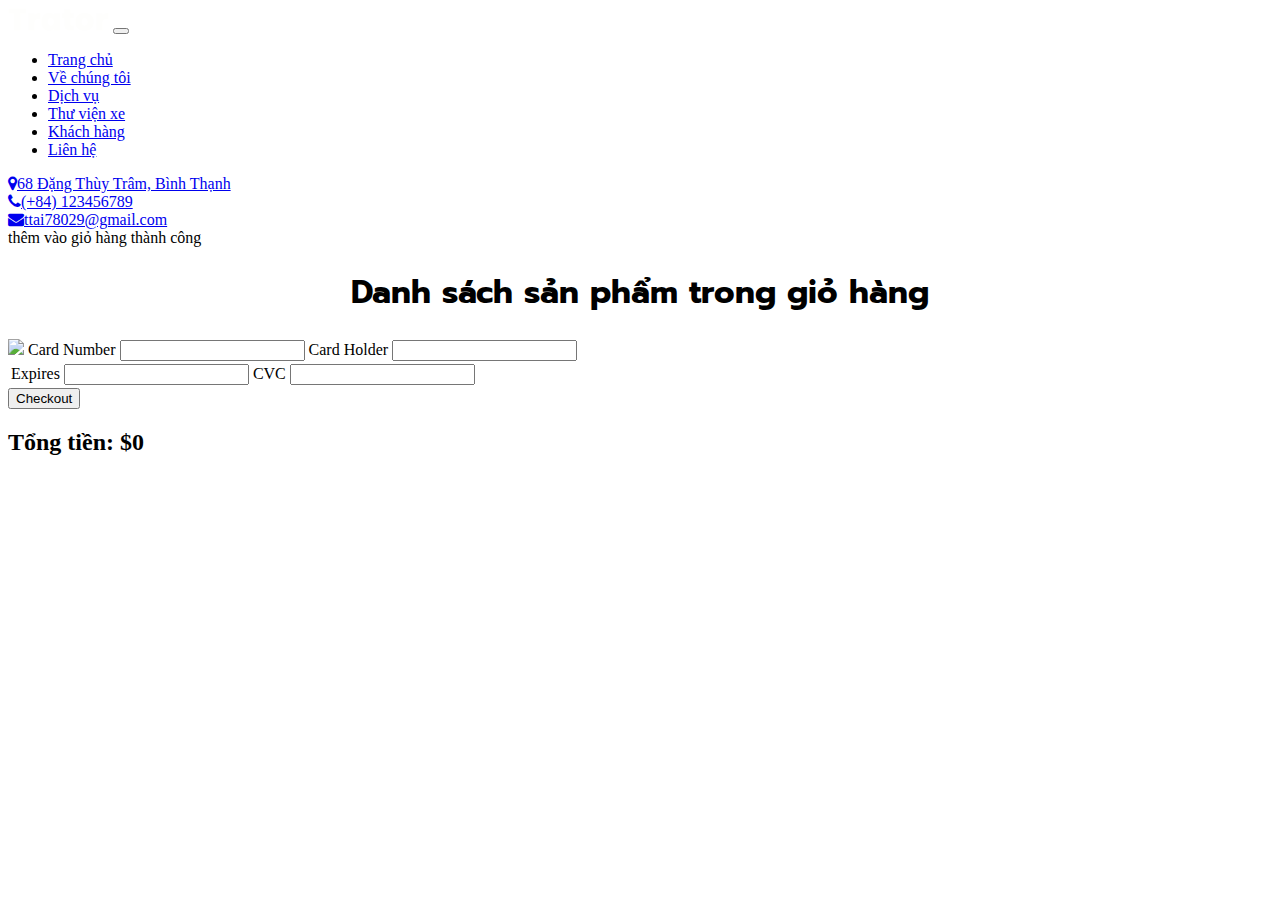
==== checkout.html @ 27cf4989 "Add files via upload" ====
<!DOCTYPE html>
<html>

<head>
  <meta charset="utf-8">
  <meta http-equiv="X-UA-Compatible" content="IE=edge">
  <meta name="viewport" content="width=device-width, initial-scale=1">
  <!-- mobile metas -->
  <meta name="viewport" content="width=device-width, initial-scale=1">
  <meta name="viewport" content="initial-scale=1, maximum-scale=1">
  <!-- site metas -->
  <title>Gallery</title>
  <meta name="keywords" content="">
  <meta name="description" content="">
  <meta name="author" content="">
  <!-- bootstrap css -->
  <link rel="stylesheet" type="text/css" href="../trator-1.0.0/css/bootstrap.min.css">
  <!-- style css -->
  <link rel="stylesheet" type="text/css" href="../trator-1.0.0/css/style.css">
  <!-- Responsive-->
  <link rel="stylesheet" href="./css/responsive.css">
  <!-- fevicon -->
  <link rel="icon" href="images/fevicon.png" type="image/gif" />
  <!-- font css -->
  <link rel="preconnect" href="https://fonts.googleapis.com">
  <link rel="preconnect" href="https://fonts.gstatic.com" crossorigin>
  <link href="https://fonts.googleapis.com/css2?family=Prompt:wght@400;800&display=swap" rel="stylesheet">
  <link rel="preconnect" href="https://fonts.googleapis.com">
  <link rel="preconnect" href="https://fonts.gstatic.com" crossorigin>
  <link href="https://fonts.googleapis.com/css2?family=Lato&display=swap" rel="stylesheet">
  <!-- Scrollbar Custom CSS -->
  <link rel="stylesheet" href="css/jquery.mCustomScrollbar.min.css">
  <!-- Tweaks for older IEs-->
  <link rel="stylesheet" href="https://netdna.bootstrapcdn.com/font-awesome/4.0.3/css/font-awesome.css">

  <title>Product Detail</title>

</head>

<body>
  <div class="header_section">
    <div class="container">
      <nav class="navbar navbar-expand-lg navbar-light bg-light">
        <a class="navbar-brand" href="index.html"><img src="images/logo.png"></a>
        <button class="navbar-toggler" type="button" data-toggle="collapse" data-target="#navbarSupportedContent"
          aria-controls="navbarSupportedContent" aria-expanded="false" aria-label="Toggle navigation">
          <span class="navbar-toggler-icon"></span>
        </button>
        <div class="collapse navbar-collapse" id="navbarSupportedContent">
          <ul class="navbar-nav ml-auto">
            <li class="nav-item">
              <a class="nav-link" href="index.html">Trang chủ</a>
            </li>
            <li class="nav-item">
              <a class="nav-link" href="about.html">Về chúng tôi</a>
            </li>
            <li class="nav-item">
              <a class="nav-link" href="services.html">Dịch vụ</a>
            </li>
            <li class="nav-item">
              <a class="nav-link" href="gallery.html">Thư viện xe</a>
            </li>
            <li class="nav-item">
              <a class="nav-link" href="client.html">Khách hàng</a>
            </li>
            <li class="nav-item">
              <a class="nav-link" href="contact.html">Liên hệ</a>
            </li>
          </ul>
          <form class="form-inline my-2 my-lg-0">
          </form>
        </div>
      </nav>
    </div>
  </div>
  <div class="call_text_main">
    <div class="container">
       <div class="call_taital">
          <div class="call_text"><a href="#"><i class="fa fa-map-marker" aria-hidden="true"></i><span class="padding_left_15">68 Đặng Thùy Trâm, Bình Thạnh</span></a></div>
          <div class="call_text"><a href="#"><i class="fa fa-phone" aria-hidden="true"></i><span class="padding_left_15">(+84) 123456789</span></a></div>
          <div class="call_text"><a href="#"><i class="fa fa-envelope" aria-hidden="true"></i><span class="padding_left_15">ttai78029@gmail.com</span></a></div>
       </div>
    </div>
 </div>
  <div class="alert">
         <span id="alert">thêm vào giỏ hàng thành công</span>
      </div>
 <h1 style="text-align: center;font-family: Prompt; font-weight: bold;font-size: 2rem;">Danh sách sản phẩm trong giỏ hàng</h1>
 <div class="containerr">
  <div id="checkout-items">
    <!-- Các sản phẩm sẽ được hiển thị ở đây -->
  </div>
  <div id="checkout_card">
    <div class="payment">
      <div class='credit-info'>
        <div class='credit-info-content'>
          <img src='https://dl.dropboxusercontent.com/s/ubamyu6mzov5c80/visa_logo%20%281%29.png' height='80' class='credit-card-image' id='credit-card-image'></img>
          Card Number
          <input class='input-field'></input>
          Card Holder
          <input class='input-field'></input>
          <table class='half-input-table'>
            <tr>
              <td> Expires
                <input class='input-field'></input>
              </td>
              <td>CVC
                <input class='input-field'></input>
              </td>
            </tr>
          </table>
          <button onclick="successfully()"  class='pay-btn'>Checkout</button>
          <h2 class="total-price">Tổng tiền: <span id="checkout-total">$ 0 </span></h2>
        </div>

    </div>
  </div>
 </div>


 <script>
   // Lấy thông tin giỏ hàng từ LocalStorage
   const cartItems = JSON.parse(localStorage.getItem("cartItems")) || [];

   // Hiển thị thông tin giỏ hàng trên trang checkout.html
   const checkoutItemsDiv = document.getElementById("checkout-items");
   checkoutItemsDiv.innerHTML = "";

   cartItems.forEach((item) => {
     const productDiv = document.createElement("div");
     productDiv.classList.add("check_out_item");
     productDiv.innerHTML = `
       <div class="added-img">
         <img src="./images/galery/${item.image}" alt="lamborghini">
       </div>
       <div class="group">
        <div class="added-info">
         <div class="name">
           ${item.name}
         </div>
         <div class="sub-info">
           Biểu tượng tốc độ và sang trọng
         </div>
       </div>
       <div class="price">
         <span>$${item.price}</span>
       </div>
        </div>
     `;
     checkoutItemsDiv.appendChild(productDiv);
   });

   // Tính tổng giá tiền
   const total = cartItems.reduce((total, item) => {
     const quantity = item.quantity || 1;
     const price = parseFloat(item.price.replace(/,/g, ""));
     return total + quantity * price;
   }, 0);

   // Hiển thị tổng tiền
   const checkoutTotalElement = document.getElementById("checkout-total");
   checkoutTotalElement.textContent = `$${total}`;
   

   const checkoutInfoDiv = document.querySelector(".checkout-info");
  const checkoutButton = document.querySelector(".checkout-button");

  function successfully() {
  // Call the displayAlert function with the desired message
  displayAlert("Thanh Toán Thành Công");

  // Redirect back to gallery.html after a short delay (e.g., 2 seconds)
  setTimeout(() => {
    window.location.href = "index.html";
  }, 1000);
}
function displayAlert(message) {
  // Lấy tham chiếu đến phần tử .alert
  const alertElement = document.querySelector(".alert");

  // Đặt nội dung thông báo
  const alertMessageElement = document.getElementById("alert");
  alertMessageElement.textContent = message;

  // Thêm class "active" để hiển thị thông báo
  alertElement.classList.add("active");

  // Tự động loại bỏ class "active" sau 2 giây
  setTimeout(() => {
    alertElement.classList.remove("active");
  }, 2000);
}
 </script>
</body>

</html>
---- css/responsive.css ----
/*--------------------------------------------------------------------- File Name: responsive.css ---------------------------------------------------------------------*/


/*------------------------------------------------------------------- 991px x 768px ---------------------------------------------------------------------*/

@media only screen and (min-width: 768px) and (max-width: 991px) {
    .header-search {
        padding: 15px 0px;
    }
}


/*------------------------------------------------------------------- 767px x 599px ---------------------------------------------------------------------*/

@media only screen and (min-width: 599px) and (max-width: 767px) {
    .logo {
        text-align: center;
    }
    .cart-content-right {
        padding-bottom: 5px;
    }
    .mg {
        margin: 0px 0px;
    }
    .menu-area-main {
        height: 256px;
        overflow-y: auto;
    }
    .megamenu>.row [class*="col-"] {
        padding: 0px;
    }
    .menu-area-main .megamenu .men-cat {
        padding: 0px 15px;
    }
    .menu-area-main .megamenu .women-cat {
        padding: 0px 15px;
    }
    .menu-area-main .megamenu .el-cat {
        padding: 0px 15px;
    }
    .mean-container .mean-nav ul li a.mean-expand {
        height: 19px;
    }
    .category-box.women-box {
        display: none;
    }
    .cart-box {
        display: inline-block;
        margin: 0px 30px;
    }
    .wish-box {
        float: none;
        margin: 0px 30px;
        display: inline-block;
    }
    .menu-add {
        display: none;
    }
    .category-box {
        display: none;
    }
    .mean-container .mean-nav ul li ol {
        padding: 0px;
    }
    .mean-container .mean-nav ul li a {
        padding: 10px 20px;
        width: 94.8%;
    }
    .mean-container .mean-nav ul li li a {
        width: 92%;
        padding: 1em 4%;
    }
    .mean-container .mean-nav ul li li li a {
        width: 100%;
    }
    .header-search {
        padding: 15px 0px;
    }
    #collapseFilter.d-md-block {
        padding: 30px 0px;
    }
}


/*------------------------------------------------------------------- 599px x 280px ---------------------------------------------------------------------*/

@media only screen and (min-width: 280px) and (max-width: 599px) {
    .cart-content-right {
        padding-bottom: 5px;
    }
    .megamenu>.row [class*="col-"] {
        padding: 0px;
    }
    .menu-area-main .megamenu .men-cat {
        padding: 0px 15px;
    }
    .menu-area-main .megamenu .women-cat {
        padding: 0px 15px;
    }
    .menu-area-main .megamenu .el-cat {
        padding: 0px 15px;
    }
    .mean-container .mean-nav ul li a {
        padding: 1em 4%;
        width: 92%;
    }
    .mean-container .mean-nav ul li li a {
        width: 90%;
        padding: 1em 5%;
    }
    .mean-container .sub-full.megamenu-categories ol li a {
        padding: 5px 0px;
        text-transform: capitalize;
        width: 100%;
    }
    .megamenu .sub-full.megamenu-categories .women-box .banner-up-text a {
        width: auto;
        border: none;
        float: none;
    }
    .menu-area-main {
        height: 45px;
        overflow-y: auto;
    }
    .mean-container .mean-nav ul li a.mean-expand {
        top: 0;
    }
}

@media (min-width: 992px) and (max-width: 1199px) {

    .banner_section {
        padding: 100px 0px 90px 0px;
    }

    .gallery_img img {
        min-height: 147px;
    }

    .footer_taital {
        font-size: 22px;
    }

    .lorem_text {
        width: 77%;
    }

    .social_icon li a {
        padding: 0px 0px;
        font-size: 19px;
        width: 35px;
        margin-top: 10px;
    }
    
    #banner_slider a.carousel-control-prev {
        left: -120px;
        top: 155px;
        right: initial;
        display: none;
    }

    #banner_slider a.carousel-control-next {
        right: initial;
        top: 100px;
        left: -120px;
        display: none;
    }


}

@media (min-width: 768px) and (max-width: 991px) {
    .navbar {
        padding: 15px 0px;
    }
    .navbar-light .navbar-toggler {
        color: #fff;
        border-color: #fff;
        background: #fff;
    }
    .navbar-expand-lg .navbar-nav .nav-link {
        color: #ffffff;
        padding: 10px 20px;
    }
    .header_section {
        background-size: cover;
    }
    .navbar-expand-lg .navbar-nav .nav-link {
        text-align: center;
    }

    .banner_section {
        padding: 60px 0px 60px 0px;
    }

    .banner_taital {
        font-size: 50px;
        line-height: 50px;
    }

    .banner_text {
        width: 100%;
        margin: 20px 0px 0px 0px;
    }

    .contact_bt {
        width: 145px;
    }

    .about_text {
        width: 100%;
        font-size: 15px;
        margin: 10px 0px 0px 0px;
    }

    .readmore_btn {
        margin-top: 20px;
    }

    .about_img {
        margin-top: 30px;
    }

    .search_btn {
        width: 142px;
        float: left;
    }

    .gallery_img img {
        min-height: 100px;
    }

    .client_section_2 {
        width: 90%;
    }

    #custom_slider a.carousel-control-prev {
        left: -38px;
        top: 270px;
    }

    #custom_slider a.carousel-control-next {
        right: -38px;
        top: 270px;
    }

    .footer_taital {
        font-size: 31px;
        margin-top: 20px;
    }
}

@media (min-width: 576px) and (max-width: 767px) {
    
    .navbar {
        padding: 15px 0px;
    }
    .navbar-light .navbar-toggler {
        color: #fff;
        border-color: #fff;
        background: #fff;
    }
    .navbar-expand-lg .navbar-nav .nav-link {
        color: #ffffff;
        padding: 10px 20px;
    }
    .header_section {
        background-size: cover;
    }
    .navbar-expand-lg .navbar-nav .nav-link {
        text-align: center;
    }
    
    .call_text_main{
        display: none;
    }

    .banner_section{
        background: #ffffff;
        padding: 70px 0px 90px 0px;
    }

    .contact_bt {
        width: 145px;
    }
     
    .about_section .row{
        display: flex;
        flex-direction: column-reverse;
    }

    .about_section {
        padding: 0px 0px 90px 0px;
    }

    .about_text {
        font-size: 15px;
    }

    .about_img {
        margin-top: 40px;
    }
    
    .search_taital {
        font-size: 26px;
    }

    .nice-select {
        margin-bottom: 20px;
    }

    .search_btn {
        width: 170px;
        margin: 0 auto;
        float: none;
    }

    .gallery_taital {
        font-size: 30px;
    }

    .gallery_section_2 {
        padding-top: 0px;
    }

    .gallery_box{
        margin-top: 30px;
    }

    .choose_taital {
        font-size: 30px;
    }

    .icon_1 {
        min-height: 50px;
    }

    .safety_text {
        font-size: 15px;
    }

    .client_taital {    
        font-size: 24px;
    }

    .client_section_2 {
        width: 94%;
    }

    #custom_slider a.carousel-control-next {
        right: 80px;
        top: 270px;
        display: none;
    }

    #custom_slider a.carousel-control-prev {
        left: 80px;
        top: 270px;
        display: none;
    }

    .mail_section_1 {
        width: 90%;
    }

    .footer_taital {
        font-size: 30px;
        margin-top: 20px;
    }

    .lorem_text {
        width: 100%;
    }
}

@media (max-width: 575px) {

    .navbar {
        padding: 15px 0px;
    }
    .navbar-light .navbar-toggler {
        color: #fff;
        border-color: #fff;
        background: #fff;
    }
    .navbar-expand-lg .navbar-nav .nav-link {
        color: #ffffff;
        padding: 10px 20px;
    }
    .header_section {
        background-size: cover;
    }
    .navbar-expand-lg .navbar-nav .nav-link {
        text-align: center;
    }
    
    .call_text_main{
        display: none;
    }

    .banner_section{
        background: #ffffff;
        padding: 70px 0px 90px 0px;
    }

    .contact_bt {
        width: 145px;
    }
     
    .about_section .row{
        display: flex;
        flex-direction: column-reverse;
    }

    .about_section {
        padding: 0px 0px 90px 0px;
    }

    .about_text {
        font-size: 15px;
    }

    .about_img {
        margin-top: 40px;
    }
    
    .search_taital {
        font-size: 26px;
    }

    .nice-select {
        margin-bottom: 20px;
    }

    .search_btn {
        width: 170px;
        margin: 0 auto;
        float: none;
    }

    .gallery_taital {
        font-size: 30px;
    }

    .gallery_section_2 {
        padding-top: 0px;
    }

    .gallery_box{
        margin-top: 30px;
    }

    .choose_taital {
        font-size: 30px;
    }

    .icon_1 {
        margin-top: 20px;
    }

    .client_taital {    
        font-size: 24px;
    }

    .client_section_2 {
        width: 94%;
    }

    #custom_slider a.carousel-control-next {
        right: 80px;
        top: 270px;
        display: none;
    }

    #custom_slider a.carousel-control-prev {
        left: 80px;
        top: 270px;
        display: none;
    }

    .mail_section_1 {
        width: 100%;
    }

    .footer_taital {
        font-size: 30px;
        margin-top: 20px;
    }

    .lorem_text {
        width: 100%;
    }

}
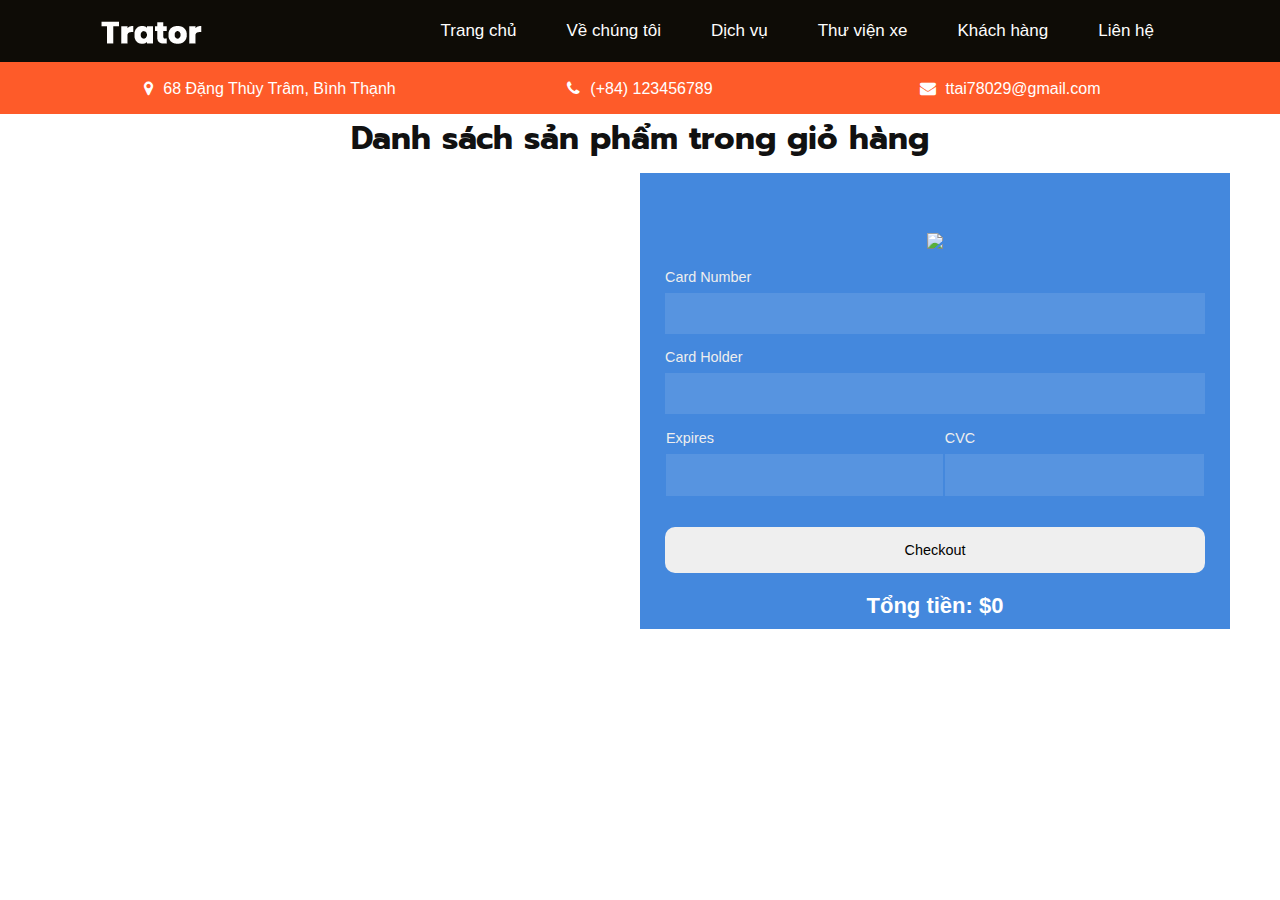
==== commit e4c08669: "update checkout" ====
--- a/checkout.html
+++ b/checkout.html
@@ -14,9 +14,9 @@
   <meta name="description" content="">
   <meta name="author" content="">
   <!-- bootstrap css -->
-  <link rel="stylesheet" type="text/css" href="../trator-1.0.0/css/bootstrap.min.css">
+  <link rel="stylesheet" type="text/css" href="./css/bootstrap.min.css">
   <!-- style css -->
-  <link rel="stylesheet" type="text/css" href="../trator-1.0.0/css/style.css">
+  <link rel="stylesheet" type="text/css" href="./css/style.css">
   <!-- Responsive-->
   <link rel="stylesheet" href="./css/responsive.css">
   <!-- fevicon -->
--- a/css/style.css
+++ b/css/style.css
@@ -0,0 +1,1555 @@
+    /*--------------------------------------------------------------------- File Name: style.css ---------------------------------------------------------------------*/
+
+
+/*--------------------------------------------------------------------- import Files ---------------------------------------------------------------------*/
+
+@import url(animate.min.css);
+@import url(normalize.css);
+@import url(icomoon.css);
+@import url(css/font-awesome.min.css);
+@import url(meanmenu.css);
+@import url(owl.carousel.min.css);
+@import url(swiper.min.css);
+@import url(slick.css);
+@import url(jquery.fancybox.min.css);
+@import url(jquery-ui.css);
+@import url(nice-select.css);
+
+/*--------------------------------------------------------------------- skeleton ---------------------------------------------------------------------*/
+
+* {
+    box-sizing: border-box !important;
+    transition: ease all 0.1s;
+}
+
+html {
+    scroll-behavior: smooth;
+}
+
+body {
+    color: #666666;
+    font-size: 14px;
+    font-family: 'Raleway', sans-serif;
+    line-height: 1.80857;
+    font-weight: normal;
+    overflow-x: hidden;
+    position: relative;
+}
+
+a {
+    color: #1f1f1f;
+    text-decoration: none !important;
+    outline: none !important;
+    -webkit-transition: all .3s ease-in-out;
+    -moz-transition: all .3s ease-in-out;
+    -ms-transition: all .3s ease-in-out;
+    -o-transition: all .3s ease-in-out;
+    transition: all .3s ease-in-out;
+}
+
+h1,
+h2,
+h3,
+h4,
+h5,
+h6 {
+    letter-spacing: 0;
+    font-weight: normal;
+    position: relative;
+    padding: 0 0 10px 0;
+    font-weight: normal;
+    line-height: normal;
+    color: #111111;
+    margin: 0
+}
+
+h1 {
+    font-size: 24px
+}
+
+h2 {
+    font-size: 22px
+}
+
+h3 {
+    font-size: 18px
+}
+
+h4 {
+    font-size: 16px
+}
+
+h5 {
+    font-size: 14px
+}
+
+h6 {
+    font-size: 13px
+}
+
+*,
+*::after,
+*::before {
+    -webkit-box-sizing: border-box;
+    -moz-box-sizing: border-box;
+    box-sizing: border-box;
+}
+
+h1 a,
+h2 a,
+h3 a,
+h4 a,
+h5 a,
+h6 a {
+    color: #212121;
+    text-decoration: none !important;
+    opacity: 1
+}
+
+button:focus {
+    outline: none;
+}
+
+ul,
+li,
+ol {
+    margin: 0px;
+    padding: 0px;
+    list-style: none;
+}
+
+p {
+    margin: 20px;
+    font-weight: 300;
+    font-size: 15px;
+    line-height: 24px;
+}
+
+a {
+    color: #222222;
+    text-decoration: none;
+    outline: none !important;
+}
+
+a,
+.btn {
+    text-decoration: none !important;
+    outline: none !important;
+    -webkit-transition: all .3s ease-in-out;
+    -moz-transition: all .3s ease-in-out;
+    -ms-transition: all .3s ease-in-out;
+    -o-transition: all .3s ease-in-out;
+    transition: all .3s ease-in-out;
+}
+
+img {
+    max-width: 100%;
+    height: auto;
+}
+
+:focus {
+    outline: 0;
+}
+
+.paddind_bottom_0 {
+    padding-bottom: 0 !important;
+}
+
+.btn-custom {
+    margin-top: 20px;
+    background-color: transparent !important;
+    border: 2px solid #ddd;
+    padding: 12px 40px;
+    font-size: 16px;
+}
+
+.lead {
+    font-size: 18px;
+    line-height: 30px;
+    color: #767676;
+    margin: 0;
+    padding: 0;
+}
+
+.form-control:focus {
+    border-color: #ffffff !important;
+    box-shadow: 0 0 0 .2rem rgba(255, 255, 255, .25);
+}
+
+.navbar-form input {
+    border: none !important;
+}
+
+.badge {
+    font-weight: 500;
+}
+
+blockquote {
+    margin: 20px 0 20px;
+    padding: 30px;
+}
+
+button {
+    border: 0;
+    margin: 0;
+    padding: 0;
+    cursor: pointer;
+}
+
+.full {
+    float: left;
+    width: 100%;
+}
+
+.layout_padding {
+    padding-top: 100px;
+    padding-bottom: 0px;
+}
+
+.padding_0 {
+    padding: 0px;
+}
+
+
+/* header section start */
+
+.header_section {
+    width: 100%;
+    background-color: #0e0c06;
+    height: auto;
+    background-size: 100%;
+    position: fixed;
+    top: 0;
+    z-index: 1;
+}
+
+.header_bg {
+    width: 100%;
+    float: left;
+    background: #1d1d1d;
+    height: auto;
+    background-size: 100%;
+}
+
+.bg-light {
+    background-color: transparent !important;
+}
+
+.mr-auto,
+.mx-auto {
+    margin: 0 auto;
+    text-align: center;
+}
+
+.navbar-expand-lg .navbar-nav .nav-link {
+    padding: 0px 20px;
+    font-size: 17px;
+    color: #fefefd;
+    margin: 0px 5px;
+}
+
+.navbar-light .navbar-nav .nav-link:focus,
+.navbar-light .navbar-nav .nav-link:hover {
+    color: #fe5b29;
+}
+
+
+.navbar-brand {
+    margin: 0px;
+    float: right;
+}
+
+.call_text_main {
+    width: 100%;
+    float: left;
+    background-color: #fe5b29;
+    height: auto;
+    padding: 10px 0px;
+    padding-top: 75px;
+}
+
+.call_taital {
+    width: 100%;
+    display: flex;
+}
+
+.call_text {
+    width: 100%;
+    margin: 0 auto;
+    text-align: center;
+}
+
+.call_text a {
+    width: 100%;
+    float: left;
+    color: #ffffff;
+    font-size: 16px;
+    padding: 0px 20px;
+}
+
+.call_text a:hover {
+    color: #363636;
+}
+
+.padding_left_15 {
+    padding-left: 10px;
+}
+
+/* header section end */
+
+
+/* banner section start */
+
+.banner_section {
+    width: 100%;
+    float: left;
+    background-image: url(../images/banner.png);
+    height: auto;
+    background-size: 100%;
+    padding: 200px 0px 160px 0px;
+}
+
+.banner_taital_main {
+    width: 100%;
+    float: left;
+}
+
+.banner_taital {
+    width: 100%;
+    font-size: 60px;
+    color: #fff;
+    font-weight: 800;
+    line-height: 70px;
+    text-transform: uppercase;
+}
+
+.banner_text {
+    width: 80%;
+    float: left;
+    font-size: 16px;
+    color: #fff;
+    margin: 20px 0px 0px 0px;
+}
+
+.btn_main {
+    width: 100%;
+    float: left;
+    padding-top: 40px;
+}
+
+.contact_bt {
+    width: 175px;
+    float: left;
+}
+
+.contact_bt a {
+    width: 100%;
+    float: left;
+    font-size: 18px;
+    background-color: #fe5b29;
+    color: #fcf8f8;
+    text-align: center;
+    padding: 10px;
+}
+
+.contact_bt a:hover {
+    color: #fcf8f8;
+    background-color: #363636;
+}
+
+.contact_bt.active a {
+    color: #fcf8f8;
+    background-color: #363636;
+    margin-left: 10px;
+}
+
+.banner_img {
+    width: 100%;
+    float: left;
+    text-align: center;
+    display: none;
+}
+
+#banner_slider a.carousel-control-prev {
+    left: -120px;
+    top: 155px;
+    right: initial;
+}
+
+#banner_slider a.carousel-control-next {
+    right: initial;
+    top: 100px;
+    left: -120px;
+    color: #fcf8f8;
+    background-color: #363636;
+}
+
+#banner_slider .carousel-control-next,
+#banner_slider .carousel-control-prev {
+    width: 55px;
+    height: 55px;
+    opacity: 1;
+    font-size: 30px;
+    color: #fcf8f8;
+    background-color: #fe5b29;
+}
+
+#banner_slider .carousel-control-next:focus,
+#banner_slider .carousel-control-next:hover,
+#banner_slider .carousel-control-prev:focus,
+#banner_slider .carousel-control-prev:hover {
+    color: #fcf8f8;
+    background-color: #363636;
+}
+
+/* banner section end */
+
+/* about section start */
+
+.about_section {
+    width: 100%;
+    float: left;
+    padding: 90px 0px;
+}
+
+.about_section_2 {
+    width: 100%;
+    float: left;
+}
+
+.about_taital {
+    width: 100%;
+    float: left;
+    font-size: 40px;
+    color: #3b3b3b;
+    text-transform: uppercase;
+    font-weight: bold;
+    padding-bottom: 0px;
+}
+
+.about_taital_box {
+    width: 100%;
+    float: left;
+    padding-top: 15px;
+}
+
+.about_img {
+    width: 100%;
+}
+
+.about_text {
+    width: 91%;
+    float: left;
+    font-size: 16px;
+    color: #2d2d2d;
+    margin: 30px 0px 0px 0px;
+}
+
+.readmore_btn {
+    width: 170px;
+    float: left;
+    margin-top: 40px;
+}
+
+.readmore_btn a {
+    width: 100%;
+    float: left;
+    font-size: 18px;
+    color: #fcf8f8;
+    background-color: #fe5b29;
+    border-radius: 3px;
+    padding: 10px;
+    text-align: center;
+}
+
+.readmore_btn a:hover {
+    color: #fcf8f8;
+    background-color: #363636;
+}
+
+
+/* about section end */
+
+/* search section start */
+/* select box section start */
+
+.search_section {
+    width: 100%;
+    float: left;
+    background-color: #363636;
+    height: auto;
+    padding: 40px 0px;
+    background-size: cover;
+}
+
+.select_box_section {
+    width: 100%;
+    float: left;
+}
+
+.search_taital {
+    width: 100%;
+    float: left;
+    font-size: 40px;
+    color: #fefefd;
+    font-weight: bold;
+}
+
+.search_text {
+    width: 100%;
+    float: left;
+    font-size: 16px;
+    color: #fefefd;
+    margin: 0px;
+}
+
+.select_box_main {
+    width: 100%;
+    height: auto;
+    padding: 40px 0px 0px 0px;
+}
+
+.md-outline.select-wrapper+label {
+    top: .5em !important;
+    z-index: 2 !important;
+}
+
+.nice-select {
+    width: 100%;
+    background-color: #ffffff !important;
+    border: 0px;
+    border-radius: 3px;
+}
+
+span.current {
+    color: #1a1a1a;
+}
+
+.nice-select:after {
+    width: 10px;
+    height: 10px;
+}
+
+.nice-select {
+    color: #363636;
+    font-size: 18px;
+}
+
+.search_btn {
+    width: 170px;
+    float: left;
+}
+
+.search_btn a {
+    width: 100%;
+    float: left;
+    font-size: 18px;
+    color: #fefefd;
+    background-color: #fe5b29;
+    padding: 10px;
+    text-align: center;
+    text-transform: uppercase;
+    font-weight: bold;
+    border-radius: 3px;
+}
+
+.search_btn a:hover {
+    color: #363636;
+    background-color: #ffffff;
+}
+
+
+/* select box section end */
+/* search section end */
+
+
+/* gallery section start */
+
+.gallery_section {
+    width: 100%;
+    float: left;
+    padding: 90px 0px;
+}
+
+.gallery_taital {
+    width: 100%;
+    float: left;
+    font-size: 40px;
+    color: #3b3b3b;
+    text-transform: uppercase;
+    text-align: center;
+    font-weight: bold;
+    padding-bottom: 0px;
+}
+
+.gallery_section_2 {
+    width: 100%;
+    float: left;
+    padding-top: 30px;
+}
+
+.gallery_img img {
+    width: 100%;
+    float: left;
+    min-height: 182px;
+}
+
+.gallery_box {
+    display: flex;
+    flex-direction: column;
+    width: 100%;
+    float: left;
+    background-color: #ffffff;
+    height: 100%;
+    padding: 20px 20px;
+    box-shadow: 0 50px 50px #757676;
+}
+
+.gallery_box:hover {
+    box-shadow: 0 50px 50px #cecece;
+}
+
+.types_text {
+    flex-grow: 1;
+    width: 100%;
+    float: left;
+    font-size: 22px!important;
+    color: #2f2e2d;
+    text-align: center;
+    font-weight: bold;
+    text-transform: uppercase;
+    margin-top: 30px;
+}
+
+.looking_text {
+    width: 100%;
+    float: left;
+    font-size: 18px;
+    color: #0e0c06;
+    text-align: center;
+    margin: 0px;
+    font-weight: bold;
+}
+
+.read_bt {
+    width: 100%;
+    text-align: center;
+    padding-top: 20px;
+    display: flex;
+    
+}
+
+.read_bt a {
+    width: 100%;
+    float: left;
+    font-size: 16px;
+    color: #fefefd;
+    text-align: center;
+    background-color: #fe5b29;
+    font-weight: bold;
+    padding: 10px;
+    text-transform: uppercase;
+    border-radius: 10px;
+    box-shadow: 10px 10px 20px 0px rgba(0, 0, 0, 0.25);
+}
+
+.read_bt a:hover {
+    color: #fefefd;
+    background-color: #363636;
+}
+
+#main_slider a.carousel-control-prev {
+    left: -50px;
+    top: 170px;
+}
+
+#main_slider a.carousel-control-next {
+    right: -50px;
+    top: 170px;
+
+}
+
+#main_slider .carousel-control-next,
+#main_slider .carousel-control-prev {
+    width: 55px;
+    height: 55px;
+    opacity: 1;
+    font-size: 16px;
+    color: #fefefd;
+    background-color: #4a4949;
+}
+
+#main_slider .carousel-control-next:focus,
+#main_slider .carousel-control-next:hover,
+#main_slider .carousel-control-prev:focus,
+#main_slider .carousel-control-prev:hover {
+    color: #fefefd;
+    background-color: #f01c1c;
+}
+
+
+/* gallery section end */
+
+/* choose section start */
+
+.choose_section {
+    width: 100%;
+    float: left;
+    background-color: #363636;
+    height: auto;
+    padding: 40px 0px;
+}
+
+.choose_taital {
+    width: 100%;
+    float: left;
+    font-size: 40px;
+    color: #fefefd;
+    text-transform: uppercase;
+    font-weight: bold;
+}
+
+.choose_section_2 {
+    width: 100%;
+    float: left;
+    padding-top: 40px;
+}
+
+.icon_1 {
+    width: 100%;
+    float: left;
+    min-height: 50px;
+}
+
+.safety_text {
+    width: 100%;
+    float: left;
+    color: #fefefd;
+    font-size: 20px;
+    font-weight: bold;
+    padding-top: 20px;
+}
+
+.ipsum_text {
+    width: 100%;
+    float: left;
+    color: #fefefd;
+    font-size: 16px;
+    margin: 0px;
+}
+
+/* choose section end */
+
+/* client section start */
+
+.client_section {
+    width: 100%;
+    float: left;
+}
+
+.client_taital {
+    width: 100%;
+    float: left;
+    font-size: 40px;
+    color: #292828;
+    text-transform: uppercase;
+    font-weight: bold;
+    text-align: center;
+}
+
+.client_section_2 {
+    width: 60%;
+    margin: 0 auto;
+    margin-bottom: 20px;
+    padding-top: 90px;
+}
+
+.client_taital_box {
+    width: 100%;
+    float: left;
+    background-color: #ffffff;
+    height: auto;
+    padding: 0px 20px 30px 20px;
+    box-shadow: 0px 0px 10px 10px #ebebea;
+}
+
+.client_img {
+    width: 100%;
+    text-align: center;
+    position: relative;
+    top: -30px;
+}
+
+.moark_text {
+    width: 100%;
+    float: left;
+    font-size: 24px;
+    color: #1d1f1e;
+    font-weight: bold;
+    text-align: center;
+    padding: 0px 0px 20px 0px;
+}
+
+.client_text {
+    width: 100%;
+    float: left;
+    font-size: 16px;
+    color: #282828;
+    margin: 0px;
+    text-align: center;
+}
+
+.quick_icon {
+    width: 100%;
+    float: left;
+    text-align: center;
+    margin-top: 50px;
+}
+
+#custom_slider a.carousel-control-prev {
+    left: 80px;
+    top: 270px;
+}
+
+#custom_slider a.carousel-control-next {
+    right: 80px;
+    top: 270px;
+
+}
+
+#custom_slider .carousel-control-next,
+#custom_slider .carousel-control-prev {
+    width: 55px;
+    height: 55px;
+    opacity: 1;
+    font-size: 30px;
+    color: #fefefd;
+    background-color: #fa5a29;
+}
+
+#custom_slider .carousel-control-next:focus,
+#custom_slider .carousel-control-next:hover,
+#custom_slider .carousel-control-prev:focus,
+#custom_slider .carousel-control-prev:hover {
+    color: #fefefd;
+    background-color: #363636;
+}
+
+
+/* client section end */
+
+/* contact section start */
+
+.contact_section {
+    width: 100%;
+    float: left;
+}
+
+.contact_taital {
+    width: 100%;
+    float: left;
+    font-size: 40px;
+    color: #363636;
+    font-weight: bold;
+    text-align: center;
+    text-transform: uppercase;
+}
+
+.contact_section_2 {
+    width: 100%;
+    margin: 0 auto;
+    padding: 110px 20px 50px 20px;
+    background-color: #fe5b29;
+    border-top-left-radius: 540px;
+    border-top-right-radius: 540px;
+    margin-top: 50px;
+}
+
+.padding_left_0 {
+    padding-left: 0px;
+}
+
+.mail_section_1 {
+    width: 60%;
+    margin: 0 auto;
+}
+
+.mail_text {
+    width: 100%;
+    float: left;
+    font-size: 16px;
+    color: #2a2a2c;
+    border: 0px;
+    background-color: #ffffff;
+    padding: 11px 20px;
+    margin-top: 20px;
+    border-radius: 5px;
+    text-align: center;
+    font-family: 'Poppins', sans-serif;
+}
+
+input.mail_text::placeholder {
+    color: #2a2a2c;
+}
+
+.massage-bt {
+    color: #2a2a2c;
+    width: 100%;
+    height: 110px;
+    font-size: 18px;
+    background-color: #ffffff;
+    padding: 40px 20px 0px 20px;
+    border: 0px;
+    height: 110px;
+    margin-top: 20px;
+    border-radius: 5px;
+    text-align: center;
+    font-family: 'Poppins', sans-serif;
+}
+
+textarea#comment.massage-bt::placeholder {
+    color: #2a2a2c;
+}
+
+.send_bt {
+    width: 170px;
+    margin: 0 auto;
+    text-align: center;
+}
+
+.send_bt a {
+    width: 100%;
+    text-align: center;
+    font-size: 16px;
+    color: #fefefd;
+    background-color: #fe2929;
+    padding: 12px;
+    margin-top: 20px;
+    display: block;
+    border-radius: 5px;
+    text-transform: uppercase;
+    font-weight: bold;
+}
+
+.send_bt a:hover {
+    color: #363636;
+    background-color: #ffffff;
+}
+
+.map_main {
+    width: 100%;
+    float: left;
+    margin-top: 90px;
+}
+
+
+/* contact section end */
+
+
+/* footer section start */
+
+.footer_section {
+    width: 100%;
+    float: left;
+    height: auto;
+    background-color: #363636;
+    background-size: 100%;
+    padding: 50px 0px;
+}
+
+.footeer_logo {
+    width: 100%;
+    float: left;
+    text-align: center;
+}
+
+.footer_section_2 {
+    width: 100%;
+    float: left;
+    padding-top: 50px;
+}
+
+.footer_taital {
+    width: 100%;
+    float: left;
+    font-size: 26px;
+    color: #fefefd;
+    font-weight: bold;
+    padding-bottom: 20px;
+}
+
+.lorem_text {
+    width: 60%;
+    float: left;
+    font-size: 16px;
+    color: #fefefd;
+    margin: 0px;
+}
+
+.footer_text {
+    width: 100%;
+    float: left;
+    font-size: 16px;
+    color: #fefefd;
+    margin: 0px;
+}
+
+.social_icon {
+    width: 100%;
+    float: left;
+    margin-top: 10px;
+}
+
+.social_icon ul {
+    margin: 0px;
+    padding: 0px;
+}
+
+.social_icon li {
+    float: left;
+}
+
+.social_icon li a {
+    float: left;
+    padding: 2px 7px;
+    background-color: #ffffff;
+    color: #2e2e2e;
+    border-radius: 100%;
+    font-size: 20px;
+    margin-right: 5px;
+    width: 41px;
+    text-align: center;
+    margin-top: 10px;
+}
+
+.social_icon li a:hover {
+    background-color: #fe5b29;
+    color: #ffffff;
+}
+
+.update_mail {
+    color: #ffffff;
+    width: 100%;
+    height: 55px;
+    font-size: 18px;
+    padding: 10px 20px 0px 0px;
+    background-color: transparent;
+    border-bottom: 1px solid #ffffff !important;
+    border: 0px;
+    margin: 0 auto;
+    justify-content: center;
+    align-items: center;
+    display: block;
+}
+
+textarea#comment::placeholder {
+    color: #fff;
+}
+
+.subscribe_bt {
+    width: 140px;
+    float: right;
+    margin-top: 20px;
+}
+
+.subscribe_bt a {
+    width: 100%;
+    float: left;
+    color: #ffffff;
+    font-size: 16px;
+    padding: 8px 0px;
+    text-transform: uppercase;
+    background-color: #fe5b29;
+    text-align: center;
+    border-radius: 3px;
+}
+
+.subscribe_bt a:hover {
+    color: #363636;
+    background-color: #ffffff;
+}
+
+.location_text {
+    width: 100%;
+    float: left;
+}
+
+.location_text a {
+    width: 100%;
+    float: left;
+    color: #ffffff;
+    font-size: 16px;
+}
+
+.location_text a:hover {
+    color: #fe5b29;
+}
+
+.padding_left_15 {
+    padding-left: 10px;
+}
+
+
+
+/* footer section end */
+
+
+/* copyright section start */
+
+.copyright_section {
+    width: 100%;
+    float: left;
+    background-color: #363636;
+    height: auto;
+}
+
+.copyright_text {
+    width: 100%;
+    float: left;
+    font-size: 16px;
+    color: #fefefd;
+    text-align: center;
+    margin-left: 0px;
+    font-family: 'Poppins', sans-serif;
+}
+
+.copyright_text a {
+    color: #fefefd;
+}
+
+.copyright_text a:hover {
+    color: #fe5b29;
+}
+
+
+/* copyright section end */
+
+.margin_top90 {
+    margin-top: 90px;
+}
+
+.features {
+    height: 100vh;
+    background-image: url("../images/huracane_tecnica.jpg");
+    background-size: cover;
+    background-position: center;
+    background-repeat: no-repeat;
+}
+
+.huracan_tecnica {
+    font-size: 34px;
+    text-transform: uppercase;
+    color: #fff;
+    display: block;
+    font-family: 'ROBOTO';
+}
+
+.sub_title {
+    font-size: 111px;
+    text-transform: uppercase;
+    display: block;
+    color: #fff;
+    font-family: 'ROBOTO';
+}
+
+.product-detail {
+    width: 100%;
+    padding-top: 50px;
+}
+
+.img {
+    width: 100%;
+    border-radius: 40px;
+    overflow: hidden;
+    box-shadow: 20px 20px 30px 0px rgba(0, 0, 0, 0.25);
+}
+
+.product-title {
+    color: #FE5B29;
+    font-family: Prompt;
+    font-size: 2.25rem;
+    font-style: normal;
+    font-weight: 800;
+    line-height: normal;
+    padding-bottom: 20px;
+}
+
+.product-sub-title {
+    color: #000;
+    font-family: Prompt;
+    font-size: 1.5625rem;
+    font-style: normal;
+    font-weight: 400;
+    line-height: normal;
+}
+
+.col-6 p {
+    margin: 0;
+    padding: 20px 0;
+    color: #000;
+    font-family: Prompt;
+    font-size: 1.25rem;
+    font-style: normal;
+    font-weight: 400;
+    line-height: normal;
+}
+
+.specs {
+    display: flex;
+    flex-direction: row;
+    justify-content: space-between;
+    color: #000;
+    font-family: "Roboto";
+    padding-bottom: 10px;
+}
+
+.spec-title {
+    font-size: 1rem;
+    font-weight: bold;
+}
+
+.spec-detail {
+    font-size: 0.9rem;
+}
+
+.specs .spec:nth-child(2) {
+    text-align: right;
+}
+
+.looking-button {
+    width: 100%;
+    text-align: center;
+    color: #FE5B29;
+    font-family: Roboto;
+    font-size: 1.25rem;
+    font-style: normal;
+    font-weight: 700;
+    line-height: normal;
+    padding-bottom: 10px;
+}
+hr{
+    border: 1px solid #868686;
+}
+
+
+.back{
+    display: block;
+    text-align: center;
+    height: auto;
+    color: #fff;
+    font-size: 1.5em;
+}
+.cart{
+    display: flex;
+    position: relative;
+    cursor: pointer;
+    align-items: center;
+}
+
+.cart .quantity{
+    position: absolute;
+    top: -10px;
+    left: 80%;
+    padding: 1.5px 7px;
+    background-color: rgb(255, 0, 0)   ;
+    border-radius: 50%;
+    color: #fff;
+    font-size: 0.5rem;
+}
+
+.cart i{
+    font-size: 1.5rem;
+    color: #fff;
+}
+
+.list-item {
+    width: calc(100% - 900px);
+    position: fixed;
+    top: 0  ;
+    right: 100%;
+    background-color: #1a1a1a;
+    height: 120vh;
+    z-index: 100;
+    padding: 20px 50px;
+    background-color: #1a1a1a;
+}
+.list-item header{
+    display: flex;
+    justify-content:space-between;
+    padding-bottom: 20px;
+}
+
+.list-item header h2{
+    color: #fff;
+}
+.list-item header i{
+    color: #fff;
+    font-size: 1.2rem;
+    cursor: pointer;
+}
+
+.addtocart{
+    background-color: none;
+}
+
+.list-item.active{
+    right: 0;
+}
+
+.card_tag{
+    position: relative;
+}
+.card_tag .quantity{
+    position: absolute;
+    top: -5px;
+    right: 10px;
+}
+
+.card_tag .quantity span{
+    display: inline-block;
+    background-color: red;
+    padding: 0 6px;
+    /* line-height: 90%; */
+    border-radius: 50%;
+    color: #fff;
+    font-size: 10px;
+}
+
+.translatex{
+    transform: translateX(-10%);
+}
+
+
+.added-item{
+    display: flex;
+    justify-content: space-evenly;
+    padding-top: 15px;
+}
+
+.added-img  {
+    width: 20%;
+}
+.added-img img{
+    border-radius: 15px;
+}
+.added-info{
+    width: 50%;
+    padding-left: 10px;
+
+}
+
+.added-info .name{
+    font-size: 1rem;
+    color: #fff;
+    padding-bottom: 7px;
+}
+.price-and-caculator{
+    display: flex;
+    flex-direction: column;
+    align-items: center;
+    justify-content: space-evenly;
+}
+.price-and-caculator span{
+    color: #fff;
+}
+
+.price-and-caculator .caculator{
+    display: flex;
+    gap: 10px;
+}
+.alert{
+    position: fixed;
+    top: -20%;
+    left: 50%;
+    transform: translate(-50%, -50%);
+    padding: 20px 30px;
+    background-color: #000;
+    color: #fff;
+    font-size: 1rem;
+    z-index: 100;
+    border-radius: 20px;
+    text-align: center;
+}
+
+.alert.active{
+    top: 20%;
+    left: 50%;
+}
+.list_item_footer{
+    position: absolute;
+    bottom: 20%;
+}
+/* CSS */
+/* ... */
+.total {
+    font-size: 18px;
+    font-weight: bold;
+    margin-top: 20px;
+    color:#fff;
+  }
+  .containerr{
+    display: flex;
+    flex-direction: row;
+    max-width: 1180px;
+    margin: auto;
+  }
+  #checkout-items{
+    display: flex;
+    width: 50%;
+    flex-direction: column;
+  }
+  .check_out_item{
+    display:flex;
+    padding: 15px;
+    border-radius: 20px;
+    background-color: #f5f5f5;
+    margin: 10px;
+  }
+  .check_out_item .added-img img{
+    width: 100%;
+  }
+  .check_out_item .added-info{
+    flex: 2;
+    width: 100%;
+  }
+  .check_out_item .added-info .name{
+    color: #000;
+  }.check_out_item .group .added-info{
+    display: flex;
+    flex-direction: column;
+    flex: 2;
+  }
+  .added-info .name{
+    font-size: 1.3em;
+    font-weight: bold;
+  }
+
+  .added-info .sub-info{
+    font-size: 1rem;
+  }
+  .check_out_item .group{
+    flex: 1;
+  }
+  .check_out_item .group .price{
+    text-align: center;
+    font-family: Prompt;
+    font-size: 1.2em;
+    font-weight: bold;
+    color: red;
+  }
+ 
+  #checkout_card{
+    width: 50%;
+  }
+
+  
+.credit-info {
+    background:#4488dd;
+    height:100%;
+    width:100%;
+    color:#eee;
+    -webkit-box-pack:center;
+    -webkit-justify-content:center;
+        -ms-flex-pack:center;
+            justify-content:center;
+    font-size:14px;
+    font-size:.9rem;
+    display:-webkit-box;
+    display:-webkit-flex;
+    display:-ms-flexbox;
+    display:flex;
+    box-sizing:border-box;
+    padding-left:25px;
+    padding-right:25px;
+    position:relative;
+  }
+  .dropdown-btn {
+    background:rgba(255,255,255,0.1);
+    width:100%;
+    border-radius:5px;
+    text-align:center;
+    line-height:1.5em;
+    cursor:pointer;
+    position:relative;
+    -webkit-transition:background .2s ease;
+            transition:background .2s ease;
+  }
+  .dropdown-btn:after {
+    content: '\25BE';
+    right:8px;
+    position:absolute;
+  }
+  .dropdown-btn:hover {
+    background:rgba(255,255,255,0.2);
+    -webkit-transition:background .2s ease;
+            transition:background .2s ease;
+  }
+  .dropdown-select {
+    display:none;
+  }
+  .credit-card-image {
+    display:block;
+    max-height:80px;
+    margin-left:auto;
+    margin-right:auto;
+    margin-top:35px;
+    margin-bottom:15px;
+  }
+  .credit-info-content {
+    margin-top:25px;
+    -webkit-flex-flow:column;
+        -ms-flex-flow:column;
+            flex-flow:column;
+    display:-webkit-box;
+    display:-webkit-flex;
+    display:-ms-flexbox;
+    display:flex;
+    width:100%;
+  }
+  .input-field {
+    background: rgba(255,255,255,0.1);
+    margin-bottom: 10px;
+    margin-top: 3px;
+    line-height: 1.5em;
+    font-size: 20px;
+    font-size: 1.3rem;
+    border: none;
+    padding: 5px 10px 5px 10px;
+    color: #fff;
+    box-sizing: border-box;
+    width: 100%;
+    margin-left: auto;
+    margin-right: auto;
+}
+.pay-btn{
+    padding: 10px ;
+    border-radius: 10px;
+    margin: 20px 0;
+}
+.total-price{
+    font-weight: bold;
+    color: #fff;
+    text-align: center;
+}
+  @media (max-width: 600px) {
+    .window {
+      width: 100%;
+      height: 100%;
+      display:block;
+      border-radius:0px;
+    }
+    .order-info {
+      width:100%;
+      height:auto;
+      padding-bottom:100px;
+      border-radius:0px;
+    }
+    .credit-info {
+      width:100%;
+      height:auto;
+      border-radius:0px;
+    }
+    .pay-btn {
+      border-radius:0px;
+    }
+  }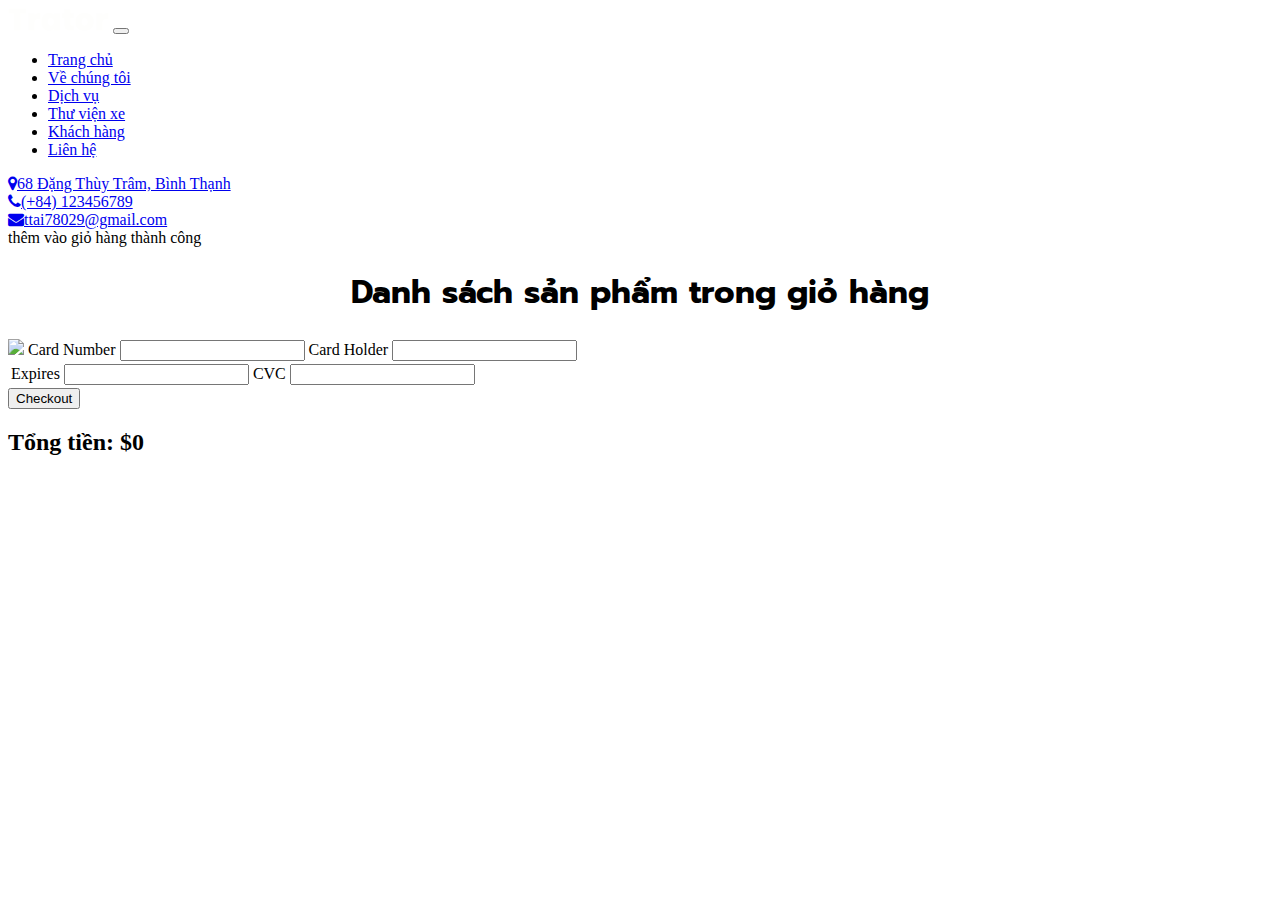
==== commit 1b49d973: "Add files via upload" ====
--- a/checkout.html
+++ b/checkout.html
@@ -14,9 +14,9 @@
   <meta name="description" content="">
   <meta name="author" content="">
   <!-- bootstrap css -->
-  <link rel="stylesheet" type="text/css" href="./css/bootstrap.min.css">
+  <link rel="stylesheet" type="text/css" href="../trator-1.0.0/css/bootstrap.min.css">
   <!-- style css -->
-  <link rel="stylesheet" type="text/css" href="./css/style.css">
+  <link rel="stylesheet" type="text/css" href="../trator-1.0.0/css/style.css">
   <!-- Responsive-->
   <link rel="stylesheet" href="./css/responsive.css">
   <!-- fevicon -->
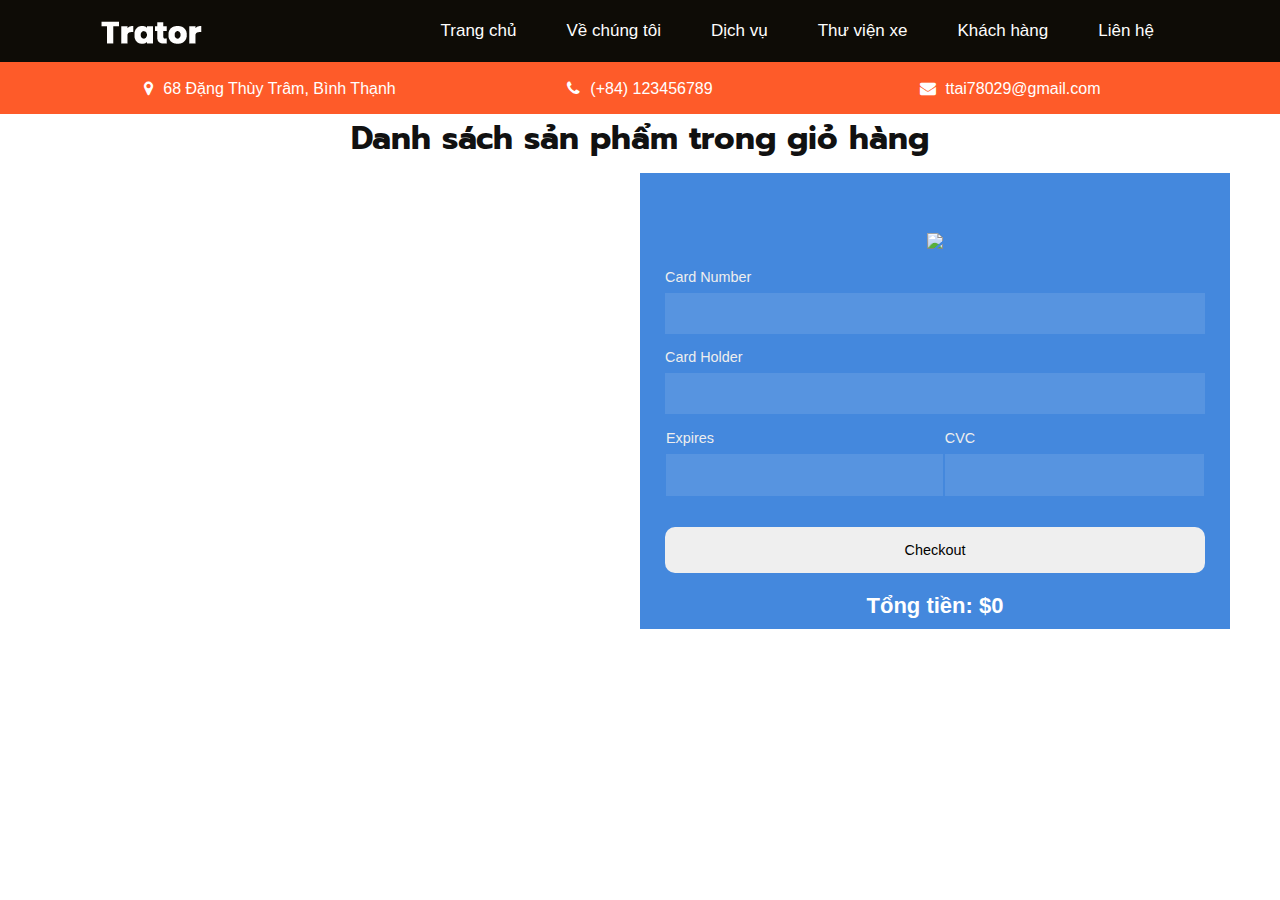
==== commit f3cfd58d: "Update checkout.html" ====
--- a/checkout.html
+++ b/checkout.html
@@ -14,9 +14,9 @@
   <meta name="description" content="">
   <meta name="author" content="">
   <!-- bootstrap css -->
-  <link rel="stylesheet" type="text/css" href="../trator-1.0.0/css/bootstrap.min.css">
+  <link rel="stylesheet" type="text/css" href="./css/bootstrap.min.css">
   <!-- style css -->
-  <link rel="stylesheet" type="text/css" href="../trator-1.0.0/css/style.css">
+  <link rel="stylesheet" type="text/css" href="./css/style.css">
   <!-- Responsive-->
   <link rel="stylesheet" href="./css/responsive.css">
   <!-- fevicon -->
@@ -193,4 +193,4 @@
  </script>
 </body>
 
-</html>+</html>
--- a/css/style.css
+++ b/css/style.css
@@ -0,0 +1,1555 @@
+    /*--------------------------------------------------------------------- File Name: style.css ---------------------------------------------------------------------*/
+
+
+/*--------------------------------------------------------------------- import Files ---------------------------------------------------------------------*/
+
+@import url(animate.min.css);
+@import url(normalize.css);
+@import url(icomoon.css);
+@import url(css/font-awesome.min.css);
+@import url(meanmenu.css);
+@import url(owl.carousel.min.css);
+@import url(swiper.min.css);
+@import url(slick.css);
+@import url(jquery.fancybox.min.css);
+@import url(jquery-ui.css);
+@import url(nice-select.css);
+
+/*--------------------------------------------------------------------- skeleton ---------------------------------------------------------------------*/
+
+* {
+    box-sizing: border-box !important;
+    transition: ease all 0.1s;
+}
+
+html {
+    scroll-behavior: smooth;
+}
+
+body {
+    color: #666666;
+    font-size: 14px;
+    font-family: 'Raleway', sans-serif;
+    line-height: 1.80857;
+    font-weight: normal;
+    overflow-x: hidden;
+    position: relative;
+}
+
+a {
+    color: #1f1f1f;
+    text-decoration: none !important;
+    outline: none !important;
+    -webkit-transition: all .3s ease-in-out;
+    -moz-transition: all .3s ease-in-out;
+    -ms-transition: all .3s ease-in-out;
+    -o-transition: all .3s ease-in-out;
+    transition: all .3s ease-in-out;
+}
+
+h1,
+h2,
+h3,
+h4,
+h5,
+h6 {
+    letter-spacing: 0;
+    font-weight: normal;
+    position: relative;
+    padding: 0 0 10px 0;
+    font-weight: normal;
+    line-height: normal;
+    color: #111111;
+    margin: 0
+}
+
+h1 {
+    font-size: 24px
+}
+
+h2 {
+    font-size: 22px
+}
+
+h3 {
+    font-size: 18px
+}
+
+h4 {
+    font-size: 16px
+}
+
+h5 {
+    font-size: 14px
+}
+
+h6 {
+    font-size: 13px
+}
+
+*,
+*::after,
+*::before {
+    -webkit-box-sizing: border-box;
+    -moz-box-sizing: border-box;
+    box-sizing: border-box;
+}
+
+h1 a,
+h2 a,
+h3 a,
+h4 a,
+h5 a,
+h6 a {
+    color: #212121;
+    text-decoration: none !important;
+    opacity: 1
+}
+
+button:focus {
+    outline: none;
+}
+
+ul,
+li,
+ol {
+    margin: 0px;
+    padding: 0px;
+    list-style: none;
+}
+
+p {
+    margin: 20px;
+    font-weight: 300;
+    font-size: 15px;
+    line-height: 24px;
+}
+
+a {
+    color: #222222;
+    text-decoration: none;
+    outline: none !important;
+}
+
+a,
+.btn {
+    text-decoration: none !important;
+    outline: none !important;
+    -webkit-transition: all .3s ease-in-out;
+    -moz-transition: all .3s ease-in-out;
+    -ms-transition: all .3s ease-in-out;
+    -o-transition: all .3s ease-in-out;
+    transition: all .3s ease-in-out;
+}
+
+img {
+    max-width: 100%;
+    height: auto;
+}
+
+:focus {
+    outline: 0;
+}
+
+.paddind_bottom_0 {
+    padding-bottom: 0 !important;
+}
+
+.btn-custom {
+    margin-top: 20px;
+    background-color: transparent !important;
+    border: 2px solid #ddd;
+    padding: 12px 40px;
+    font-size: 16px;
+}
+
+.lead {
+    font-size: 18px;
+    line-height: 30px;
+    color: #767676;
+    margin: 0;
+    padding: 0;
+}
+
+.form-control:focus {
+    border-color: #ffffff !important;
+    box-shadow: 0 0 0 .2rem rgba(255, 255, 255, .25);
+}
+
+.navbar-form input {
+    border: none !important;
+}
+
+.badge {
+    font-weight: 500;
+}
+
+blockquote {
+    margin: 20px 0 20px;
+    padding: 30px;
+}
+
+button {
+    border: 0;
+    margin: 0;
+    padding: 0;
+    cursor: pointer;
+}
+
+.full {
+    float: left;
+    width: 100%;
+}
+
+.layout_padding {
+    padding-top: 100px;
+    padding-bottom: 0px;
+}
+
+.padding_0 {
+    padding: 0px;
+}
+
+
+/* header section start */
+
+.header_section {
+    width: 100%;
+    background-color: #0e0c06;
+    height: auto;
+    background-size: 100%;
+    position: fixed;
+    top: 0;
+    z-index: 1;
+}
+
+.header_bg {
+    width: 100%;
+    float: left;
+    background: #1d1d1d;
+    height: auto;
+    background-size: 100%;
+}
+
+.bg-light {
+    background-color: transparent !important;
+}
+
+.mr-auto,
+.mx-auto {
+    margin: 0 auto;
+    text-align: center;
+}
+
+.navbar-expand-lg .navbar-nav .nav-link {
+    padding: 0px 20px;
+    font-size: 17px;
+    color: #fefefd;
+    margin: 0px 5px;
+}
+
+.navbar-light .navbar-nav .nav-link:focus,
+.navbar-light .navbar-nav .nav-link:hover {
+    color: #fe5b29;
+}
+
+
+.navbar-brand {
+    margin: 0px;
+    float: right;
+}
+
+.call_text_main {
+    width: 100%;
+    float: left;
+    background-color: #fe5b29;
+    height: auto;
+    padding: 10px 0px;
+    padding-top: 75px;
+}
+
+.call_taital {
+    width: 100%;
+    display: flex;
+}
+
+.call_text {
+    width: 100%;
+    margin: 0 auto;
+    text-align: center;
+}
+
+.call_text a {
+    width: 100%;
+    float: left;
+    color: #ffffff;
+    font-size: 16px;
+    padding: 0px 20px;
+}
+
+.call_text a:hover {
+    color: #363636;
+}
+
+.padding_left_15 {
+    padding-left: 10px;
+}
+
+/* header section end */
+
+
+/* banner section start */
+
+.banner_section {
+    width: 100%;
+    float: left;
+    background-image: url(../images/banner.png);
+    height: auto;
+    background-size: 100%;
+    padding: 200px 0px 160px 0px;
+}
+
+.banner_taital_main {
+    width: 100%;
+    float: left;
+}
+
+.banner_taital {
+    width: 100%;
+    font-size: 60px;
+    color: #fff;
+    font-weight: 800;
+    line-height: 70px;
+    text-transform: uppercase;
+}
+
+.banner_text {
+    width: 80%;
+    float: left;
+    font-size: 16px;
+    color: #fff;
+    margin: 20px 0px 0px 0px;
+}
+
+.btn_main {
+    width: 100%;
+    float: left;
+    padding-top: 40px;
+}
+
+.contact_bt {
+    width: 175px;
+    float: left;
+}
+
+.contact_bt a {
+    width: 100%;
+    float: left;
+    font-size: 18px;
+    background-color: #fe5b29;
+    color: #fcf8f8;
+    text-align: center;
+    padding: 10px;
+}
+
+.contact_bt a:hover {
+    color: #fcf8f8;
+    background-color: #363636;
+}
+
+.contact_bt.active a {
+    color: #fcf8f8;
+    background-color: #363636;
+    margin-left: 10px;
+}
+
+.banner_img {
+    width: 100%;
+    float: left;
+    text-align: center;
+    display: none;
+}
+
+#banner_slider a.carousel-control-prev {
+    left: -120px;
+    top: 155px;
+    right: initial;
+}
+
+#banner_slider a.carousel-control-next {
+    right: initial;
+    top: 100px;
+    left: -120px;
+    color: #fcf8f8;
+    background-color: #363636;
+}
+
+#banner_slider .carousel-control-next,
+#banner_slider .carousel-control-prev {
+    width: 55px;
+    height: 55px;
+    opacity: 1;
+    font-size: 30px;
+    color: #fcf8f8;
+    background-color: #fe5b29;
+}
+
+#banner_slider .carousel-control-next:focus,
+#banner_slider .carousel-control-next:hover,
+#banner_slider .carousel-control-prev:focus,
+#banner_slider .carousel-control-prev:hover {
+    color: #fcf8f8;
+    background-color: #363636;
+}
+
+/* banner section end */
+
+/* about section start */
+
+.about_section {
+    width: 100%;
+    float: left;
+    padding: 90px 0px;
+}
+
+.about_section_2 {
+    width: 100%;
+    float: left;
+}
+
+.about_taital {
+    width: 100%;
+    float: left;
+    font-size: 40px;
+    color: #3b3b3b;
+    text-transform: uppercase;
+    font-weight: bold;
+    padding-bottom: 0px;
+}
+
+.about_taital_box {
+    width: 100%;
+    float: left;
+    padding-top: 15px;
+}
+
+.about_img {
+    width: 100%;
+}
+
+.about_text {
+    width: 91%;
+    float: left;
+    font-size: 16px;
+    color: #2d2d2d;
+    margin: 30px 0px 0px 0px;
+}
+
+.readmore_btn {
+    width: 170px;
+    float: left;
+    margin-top: 40px;
+}
+
+.readmore_btn a {
+    width: 100%;
+    float: left;
+    font-size: 18px;
+    color: #fcf8f8;
+    background-color: #fe5b29;
+    border-radius: 3px;
+    padding: 10px;
+    text-align: center;
+}
+
+.readmore_btn a:hover {
+    color: #fcf8f8;
+    background-color: #363636;
+}
+
+
+/* about section end */
+
+/* search section start */
+/* select box section start */
+
+.search_section {
+    width: 100%;
+    float: left;
+    background-color: #363636;
+    height: auto;
+    padding: 40px 0px;
+    background-size: cover;
+}
+
+.select_box_section {
+    width: 100%;
+    float: left;
+}
+
+.search_taital {
+    width: 100%;
+    float: left;
+    font-size: 40px;
+    color: #fefefd;
+    font-weight: bold;
+}
+
+.search_text {
+    width: 100%;
+    float: left;
+    font-size: 16px;
+    color: #fefefd;
+    margin: 0px;
+}
+
+.select_box_main {
+    width: 100%;
+    height: auto;
+    padding: 40px 0px 0px 0px;
+}
+
+.md-outline.select-wrapper+label {
+    top: .5em !important;
+    z-index: 2 !important;
+}
+
+.nice-select {
+    width: 100%;
+    background-color: #ffffff !important;
+    border: 0px;
+    border-radius: 3px;
+}
+
+span.current {
+    color: #1a1a1a;
+}
+
+.nice-select:after {
+    width: 10px;
+    height: 10px;
+}
+
+.nice-select {
+    color: #363636;
+    font-size: 18px;
+}
+
+.search_btn {
+    width: 170px;
+    float: left;
+}
+
+.search_btn a {
+    width: 100%;
+    float: left;
+    font-size: 18px;
+    color: #fefefd;
+    background-color: #fe5b29;
+    padding: 10px;
+    text-align: center;
+    text-transform: uppercase;
+    font-weight: bold;
+    border-radius: 3px;
+}
+
+.search_btn a:hover {
+    color: #363636;
+    background-color: #ffffff;
+}
+
+
+/* select box section end */
+/* search section end */
+
+
+/* gallery section start */
+
+.gallery_section {
+    width: 100%;
+    float: left;
+    padding: 90px 0px;
+}
+
+.gallery_taital {
+    width: 100%;
+    float: left;
+    font-size: 40px;
+    color: #3b3b3b;
+    text-transform: uppercase;
+    text-align: center;
+    font-weight: bold;
+    padding-bottom: 0px;
+}
+
+.gallery_section_2 {
+    width: 100%;
+    float: left;
+    padding-top: 30px;
+}
+
+.gallery_img img {
+    width: 100%;
+    float: left;
+    min-height: 182px;
+}
+
+.gallery_box {
+    display: flex;
+    flex-direction: column;
+    width: 100%;
+    float: left;
+    background-color: #ffffff;
+    height: 100%;
+    padding: 20px 20px;
+    box-shadow: 0 50px 50px #757676;
+}
+
+.gallery_box:hover {
+    box-shadow: 0 50px 50px #cecece;
+}
+
+.types_text {
+    flex-grow: 1;
+    width: 100%;
+    float: left;
+    font-size: 22px!important;
+    color: #2f2e2d;
+    text-align: center;
+    font-weight: bold;
+    text-transform: uppercase;
+    margin-top: 30px;
+}
+
+.looking_text {
+    width: 100%;
+    float: left;
+    font-size: 18px;
+    color: #0e0c06;
+    text-align: center;
+    margin: 0px;
+    font-weight: bold;
+}
+
+.read_bt {
+    width: 100%;
+    text-align: center;
+    padding-top: 20px;
+    display: flex;
+    
+}
+
+.read_bt a {
+    width: 100%;
+    float: left;
+    font-size: 16px;
+    color: #fefefd;
+    text-align: center;
+    background-color: #fe5b29;
+    font-weight: bold;
+    padding: 10px;
+    text-transform: uppercase;
+    border-radius: 10px;
+    box-shadow: 10px 10px 20px 0px rgba(0, 0, 0, 0.25);
+}
+
+.read_bt a:hover {
+    color: #fefefd;
+    background-color: #363636;
+}
+
+#main_slider a.carousel-control-prev {
+    left: -50px;
+    top: 170px;
+}
+
+#main_slider a.carousel-control-next {
+    right: -50px;
+    top: 170px;
+
+}
+
+#main_slider .carousel-control-next,
+#main_slider .carousel-control-prev {
+    width: 55px;
+    height: 55px;
+    opacity: 1;
+    font-size: 16px;
+    color: #fefefd;
+    background-color: #4a4949;
+}
+
+#main_slider .carousel-control-next:focus,
+#main_slider .carousel-control-next:hover,
+#main_slider .carousel-control-prev:focus,
+#main_slider .carousel-control-prev:hover {
+    color: #fefefd;
+    background-color: #f01c1c;
+}
+
+
+/* gallery section end */
+
+/* choose section start */
+
+.choose_section {
+    width: 100%;
+    float: left;
+    background-color: #363636;
+    height: auto;
+    padding: 40px 0px;
+}
+
+.choose_taital {
+    width: 100%;
+    float: left;
+    font-size: 40px;
+    color: #fefefd;
+    text-transform: uppercase;
+    font-weight: bold;
+}
+
+.choose_section_2 {
+    width: 100%;
+    float: left;
+    padding-top: 40px;
+}
+
+.icon_1 {
+    width: 100%;
+    float: left;
+    min-height: 50px;
+}
+
+.safety_text {
+    width: 100%;
+    float: left;
+    color: #fefefd;
+    font-size: 20px;
+    font-weight: bold;
+    padding-top: 20px;
+}
+
+.ipsum_text {
+    width: 100%;
+    float: left;
+    color: #fefefd;
+    font-size: 16px;
+    margin: 0px;
+}
+
+/* choose section end */
+
+/* client section start */
+
+.client_section {
+    width: 100%;
+    float: left;
+}
+
+.client_taital {
+    width: 100%;
+    float: left;
+    font-size: 40px;
+    color: #292828;
+    text-transform: uppercase;
+    font-weight: bold;
+    text-align: center;
+}
+
+.client_section_2 {
+    width: 60%;
+    margin: 0 auto;
+    margin-bottom: 20px;
+    padding-top: 90px;
+}
+
+.client_taital_box {
+    width: 100%;
+    float: left;
+    background-color: #ffffff;
+    height: auto;
+    padding: 0px 20px 30px 20px;
+    box-shadow: 0px 0px 10px 10px #ebebea;
+}
+
+.client_img {
+    width: 100%;
+    text-align: center;
+    position: relative;
+    top: -30px;
+}
+
+.moark_text {
+    width: 100%;
+    float: left;
+    font-size: 24px;
+    color: #1d1f1e;
+    font-weight: bold;
+    text-align: center;
+    padding: 0px 0px 20px 0px;
+}
+
+.client_text {
+    width: 100%;
+    float: left;
+    font-size: 16px;
+    color: #282828;
+    margin: 0px;
+    text-align: center;
+}
+
+.quick_icon {
+    width: 100%;
+    float: left;
+    text-align: center;
+    margin-top: 50px;
+}
+
+#custom_slider a.carousel-control-prev {
+    left: 80px;
+    top: 270px;
+}
+
+#custom_slider a.carousel-control-next {
+    right: 80px;
+    top: 270px;
+
+}
+
+#custom_slider .carousel-control-next,
+#custom_slider .carousel-control-prev {
+    width: 55px;
+    height: 55px;
+    opacity: 1;
+    font-size: 30px;
+    color: #fefefd;
+    background-color: #fa5a29;
+}
+
+#custom_slider .carousel-control-next:focus,
+#custom_slider .carousel-control-next:hover,
+#custom_slider .carousel-control-prev:focus,
+#custom_slider .carousel-control-prev:hover {
+    color: #fefefd;
+    background-color: #363636;
+}
+
+
+/* client section end */
+
+/* contact section start */
+
+.contact_section {
+    width: 100%;
+    float: left;
+}
+
+.contact_taital {
+    width: 100%;
+    float: left;
+    font-size: 40px;
+    color: #363636;
+    font-weight: bold;
+    text-align: center;
+    text-transform: uppercase;
+}
+
+.contact_section_2 {
+    width: 100%;
+    margin: 0 auto;
+    padding: 110px 20px 50px 20px;
+    background-color: #fe5b29;
+    border-top-left-radius: 540px;
+    border-top-right-radius: 540px;
+    margin-top: 50px;
+}
+
+.padding_left_0 {
+    padding-left: 0px;
+}
+
+.mail_section_1 {
+    width: 60%;
+    margin: 0 auto;
+}
+
+.mail_text {
+    width: 100%;
+    float: left;
+    font-size: 16px;
+    color: #2a2a2c;
+    border: 0px;
+    background-color: #ffffff;
+    padding: 11px 20px;
+    margin-top: 20px;
+    border-radius: 5px;
+    text-align: center;
+    font-family: 'Poppins', sans-serif;
+}
+
+input.mail_text::placeholder {
+    color: #2a2a2c;
+}
+
+.massage-bt {
+    color: #2a2a2c;
+    width: 100%;
+    height: 110px;
+    font-size: 18px;
+    background-color: #ffffff;
+    padding: 40px 20px 0px 20px;
+    border: 0px;
+    height: 110px;
+    margin-top: 20px;
+    border-radius: 5px;
+    text-align: center;
+    font-family: 'Poppins', sans-serif;
+}
+
+textarea#comment.massage-bt::placeholder {
+    color: #2a2a2c;
+}
+
+.send_bt {
+    width: 170px;
+    margin: 0 auto;
+    text-align: center;
+}
+
+.send_bt a {
+    width: 100%;
+    text-align: center;
+    font-size: 16px;
+    color: #fefefd;
+    background-color: #fe2929;
+    padding: 12px;
+    margin-top: 20px;
+    display: block;
+    border-radius: 5px;
+    text-transform: uppercase;
+    font-weight: bold;
+}
+
+.send_bt a:hover {
+    color: #363636;
+    background-color: #ffffff;
+}
+
+.map_main {
+    width: 100%;
+    float: left;
+    margin-top: 90px;
+}
+
+
+/* contact section end */
+
+
+/* footer section start */
+
+.footer_section {
+    width: 100%;
+    float: left;
+    height: auto;
+    background-color: #363636;
+    background-size: 100%;
+    padding: 50px 0px;
+}
+
+.footeer_logo {
+    width: 100%;
+    float: left;
+    text-align: center;
+}
+
+.footer_section_2 {
+    width: 100%;
+    float: left;
+    padding-top: 50px;
+}
+
+.footer_taital {
+    width: 100%;
+    float: left;
+    font-size: 26px;
+    color: #fefefd;
+    font-weight: bold;
+    padding-bottom: 20px;
+}
+
+.lorem_text {
+    width: 60%;
+    float: left;
+    font-size: 16px;
+    color: #fefefd;
+    margin: 0px;
+}
+
+.footer_text {
+    width: 100%;
+    float: left;
+    font-size: 16px;
+    color: #fefefd;
+    margin: 0px;
+}
+
+.social_icon {
+    width: 100%;
+    float: left;
+    margin-top: 10px;
+}
+
+.social_icon ul {
+    margin: 0px;
+    padding: 0px;
+}
+
+.social_icon li {
+    float: left;
+}
+
+.social_icon li a {
+    float: left;
+    padding: 2px 7px;
+    background-color: #ffffff;
+    color: #2e2e2e;
+    border-radius: 100%;
+    font-size: 20px;
+    margin-right: 5px;
+    width: 41px;
+    text-align: center;
+    margin-top: 10px;
+}
+
+.social_icon li a:hover {
+    background-color: #fe5b29;
+    color: #ffffff;
+}
+
+.update_mail {
+    color: #ffffff;
+    width: 100%;
+    height: 55px;
+    font-size: 18px;
+    padding: 10px 20px 0px 0px;
+    background-color: transparent;
+    border-bottom: 1px solid #ffffff !important;
+    border: 0px;
+    margin: 0 auto;
+    justify-content: center;
+    align-items: center;
+    display: block;
+}
+
+textarea#comment::placeholder {
+    color: #fff;
+}
+
+.subscribe_bt {
+    width: 140px;
+    float: right;
+    margin-top: 20px;
+}
+
+.subscribe_bt a {
+    width: 100%;
+    float: left;
+    color: #ffffff;
+    font-size: 16px;
+    padding: 8px 0px;
+    text-transform: uppercase;
+    background-color: #fe5b29;
+    text-align: center;
+    border-radius: 3px;
+}
+
+.subscribe_bt a:hover {
+    color: #363636;
+    background-color: #ffffff;
+}
+
+.location_text {
+    width: 100%;
+    float: left;
+}
+
+.location_text a {
+    width: 100%;
+    float: left;
+    color: #ffffff;
+    font-size: 16px;
+}
+
+.location_text a:hover {
+    color: #fe5b29;
+}
+
+.padding_left_15 {
+    padding-left: 10px;
+}
+
+
+
+/* footer section end */
+
+
+/* copyright section start */
+
+.copyright_section {
+    width: 100%;
+    float: left;
+    background-color: #363636;
+    height: auto;
+}
+
+.copyright_text {
+    width: 100%;
+    float: left;
+    font-size: 16px;
+    color: #fefefd;
+    text-align: center;
+    margin-left: 0px;
+    font-family: 'Poppins', sans-serif;
+}
+
+.copyright_text a {
+    color: #fefefd;
+}
+
+.copyright_text a:hover {
+    color: #fe5b29;
+}
+
+
+/* copyright section end */
+
+.margin_top90 {
+    margin-top: 90px;
+}
+
+.features {
+    height: 100vh;
+    background-image: url("../images/huracane_tecnica.jpg");
+    background-size: cover;
+    background-position: center;
+    background-repeat: no-repeat;
+}
+
+.huracan_tecnica {
+    font-size: 34px;
+    text-transform: uppercase;
+    color: #fff;
+    display: block;
+    font-family: 'ROBOTO';
+}
+
+.sub_title {
+    font-size: 111px;
+    text-transform: uppercase;
+    display: block;
+    color: #fff;
+    font-family: 'ROBOTO';
+}
+
+.product-detail {
+    width: 100%;
+    padding-top: 50px;
+}
+
+.img {
+    width: 100%;
+    border-radius: 40px;
+    overflow: hidden;
+    box-shadow: 20px 20px 30px 0px rgba(0, 0, 0, 0.25);
+}
+
+.product-title {
+    color: #FE5B29;
+    font-family: Prompt;
+    font-size: 2.25rem;
+    font-style: normal;
+    font-weight: 800;
+    line-height: normal;
+    padding-bottom: 20px;
+}
+
+.product-sub-title {
+    color: #000;
+    font-family: Prompt;
+    font-size: 1.5625rem;
+    font-style: normal;
+    font-weight: 400;
+    line-height: normal;
+}
+
+.col-6 p {
+    margin: 0;
+    padding: 20px 0;
+    color: #000;
+    font-family: Prompt;
+    font-size: 1.25rem;
+    font-style: normal;
+    font-weight: 400;
+    line-height: normal;
+}
+
+.specs {
+    display: flex;
+    flex-direction: row;
+    justify-content: space-between;
+    color: #000;
+    font-family: "Roboto";
+    padding-bottom: 10px;
+}
+
+.spec-title {
+    font-size: 1rem;
+    font-weight: bold;
+}
+
+.spec-detail {
+    font-size: 0.9rem;
+}
+
+.specs .spec:nth-child(2) {
+    text-align: right;
+}
+
+.looking-button {
+    width: 100%;
+    text-align: center;
+    color: #FE5B29;
+    font-family: Roboto;
+    font-size: 1.25rem;
+    font-style: normal;
+    font-weight: 700;
+    line-height: normal;
+    padding-bottom: 10px;
+}
+hr{
+    border: 1px solid #868686;
+}
+
+
+.back{
+    display: block;
+    text-align: center;
+    height: auto;
+    color: #fff;
+    font-size: 1.5em;
+}
+.cart{
+    display: flex;
+    position: relative;
+    cursor: pointer;
+    align-items: center;
+}
+
+.cart .quantity{
+    position: absolute;
+    top: -10px;
+    left: 80%;
+    padding: 1.5px 7px;
+    background-color: rgb(255, 0, 0)   ;
+    border-radius: 50%;
+    color: #fff;
+    font-size: 0.5rem;
+}
+
+.cart i{
+    font-size: 1.5rem;
+    color: #fff;
+}
+
+.list-item {
+    width: calc(100% - 900px);
+    position: fixed;
+    top: 0  ;
+    right: 100%;
+    background-color: #1a1a1a;
+    height: 120vh;
+    z-index: 100;
+    padding: 20px 50px;
+    background-color: #1a1a1a;
+}
+.list-item header{
+    display: flex;
+    justify-content:space-between;
+    padding-bottom: 20px;
+}
+
+.list-item header h2{
+    color: #fff;
+}
+.list-item header i{
+    color: #fff;
+    font-size: 1.2rem;
+    cursor: pointer;
+}
+
+.addtocart{
+    background-color: none;
+}
+
+.list-item.active{
+    right: 0;
+}
+
+.card_tag{
+    position: relative;
+}
+.card_tag .quantity{
+    position: absolute;
+    top: -5px;
+    right: 10px;
+}
+
+.card_tag .quantity span{
+    display: inline-block;
+    background-color: red;
+    padding: 0 6px;
+    /* line-height: 90%; */
+    border-radius: 50%;
+    color: #fff;
+    font-size: 10px;
+}
+
+.translatex{
+    transform: translateX(-10%);
+}
+
+
+.added-item{
+    display: flex;
+    justify-content: space-evenly;
+    padding-top: 15px;
+}
+
+.added-img  {
+    width: 20%;
+}
+.added-img img{
+    border-radius: 15px;
+}
+.added-info{
+    width: 50%;
+    padding-left: 10px;
+
+}
+
+.added-info .name{
+    font-size: 1rem;
+    color: #fff;
+    padding-bottom: 7px;
+}
+.price-and-caculator{
+    display: flex;
+    flex-direction: column;
+    align-items: center;
+    justify-content: space-evenly;
+}
+.price-and-caculator span{
+    color: #fff;
+}
+
+.price-and-caculator .caculator{
+    display: flex;
+    gap: 10px;
+}
+.alert{
+    position: fixed;
+    top: -20%;
+    left: 50%;
+    transform: translate(-50%, -50%);
+    padding: 20px 30px;
+    background-color: #000;
+    color: #fff;
+    font-size: 1rem;
+    z-index: 100;
+    border-radius: 20px;
+    text-align: center;
+}
+
+.alert.active{
+    top: 20%;
+    left: 50%;
+}
+.list_item_footer{
+    position: absolute;
+    bottom: 20%;
+}
+/* CSS */
+/* ... */
+.total {
+    font-size: 18px;
+    font-weight: bold;
+    margin-top: 20px;
+    color:#fff;
+  }
+  .containerr{
+    display: flex;
+    flex-direction: row;
+    max-width: 1180px;
+    margin: auto;
+  }
+  #checkout-items{
+    display: flex;
+    width: 50%;
+    flex-direction: column;
+  }
+  .check_out_item{
+    display:flex;
+    padding: 15px;
+    border-radius: 20px;
+    background-color: #f5f5f5;
+    margin: 10px;
+  }
+  .check_out_item .added-img img{
+    width: 100%;
+  }
+  .check_out_item .added-info{
+    flex: 2;
+    width: 100%;
+  }
+  .check_out_item .added-info .name{
+    color: #000;
+  }.check_out_item .group .added-info{
+    display: flex;
+    flex-direction: column;
+    flex: 2;
+  }
+  .added-info .name{
+    font-size: 1.3em;
+    font-weight: bold;
+  }
+
+  .added-info .sub-info{
+    font-size: 1rem;
+  }
+  .check_out_item .group{
+    flex: 1;
+  }
+  .check_out_item .group .price{
+    text-align: center;
+    font-family: Prompt;
+    font-size: 1.2em;
+    font-weight: bold;
+    color: red;
+  }
+ 
+  #checkout_card{
+    width: 50%;
+  }
+
+  
+.credit-info {
+    background:#4488dd;
+    height:100%;
+    width:100%;
+    color:#eee;
+    -webkit-box-pack:center;
+    -webkit-justify-content:center;
+        -ms-flex-pack:center;
+            justify-content:center;
+    font-size:14px;
+    font-size:.9rem;
+    display:-webkit-box;
+    display:-webkit-flex;
+    display:-ms-flexbox;
+    display:flex;
+    box-sizing:border-box;
+    padding-left:25px;
+    padding-right:25px;
+    position:relative;
+  }
+  .dropdown-btn {
+    background:rgba(255,255,255,0.1);
+    width:100%;
+    border-radius:5px;
+    text-align:center;
+    line-height:1.5em;
+    cursor:pointer;
+    position:relative;
+    -webkit-transition:background .2s ease;
+            transition:background .2s ease;
+  }
+  .dropdown-btn:after {
+    content: '\25BE';
+    right:8px;
+    position:absolute;
+  }
+  .dropdown-btn:hover {
+    background:rgba(255,255,255,0.2);
+    -webkit-transition:background .2s ease;
+            transition:background .2s ease;
+  }
+  .dropdown-select {
+    display:none;
+  }
+  .credit-card-image {
+    display:block;
+    max-height:80px;
+    margin-left:auto;
+    margin-right:auto;
+    margin-top:35px;
+    margin-bottom:15px;
+  }
+  .credit-info-content {
+    margin-top:25px;
+    -webkit-flex-flow:column;
+        -ms-flex-flow:column;
+            flex-flow:column;
+    display:-webkit-box;
+    display:-webkit-flex;
+    display:-ms-flexbox;
+    display:flex;
+    width:100%;
+  }
+  .input-field {
+    background: rgba(255,255,255,0.1);
+    margin-bottom: 10px;
+    margin-top: 3px;
+    line-height: 1.5em;
+    font-size: 20px;
+    font-size: 1.3rem;
+    border: none;
+    padding: 5px 10px 5px 10px;
+    color: #fff;
+    box-sizing: border-box;
+    width: 100%;
+    margin-left: auto;
+    margin-right: auto;
+}
+.pay-btn{
+    padding: 10px ;
+    border-radius: 10px;
+    margin: 20px 0;
+}
+.total-price{
+    font-weight: bold;
+    color: #fff;
+    text-align: center;
+}
+  @media (max-width: 600px) {
+    .window {
+      width: 100%;
+      height: 100%;
+      display:block;
+      border-radius:0px;
+    }
+    .order-info {
+      width:100%;
+      height:auto;
+      padding-bottom:100px;
+      border-radius:0px;
+    }
+    .credit-info {
+      width:100%;
+      height:auto;
+      border-radius:0px;
+    }
+    .pay-btn {
+      border-radius:0px;
+    }
+  }